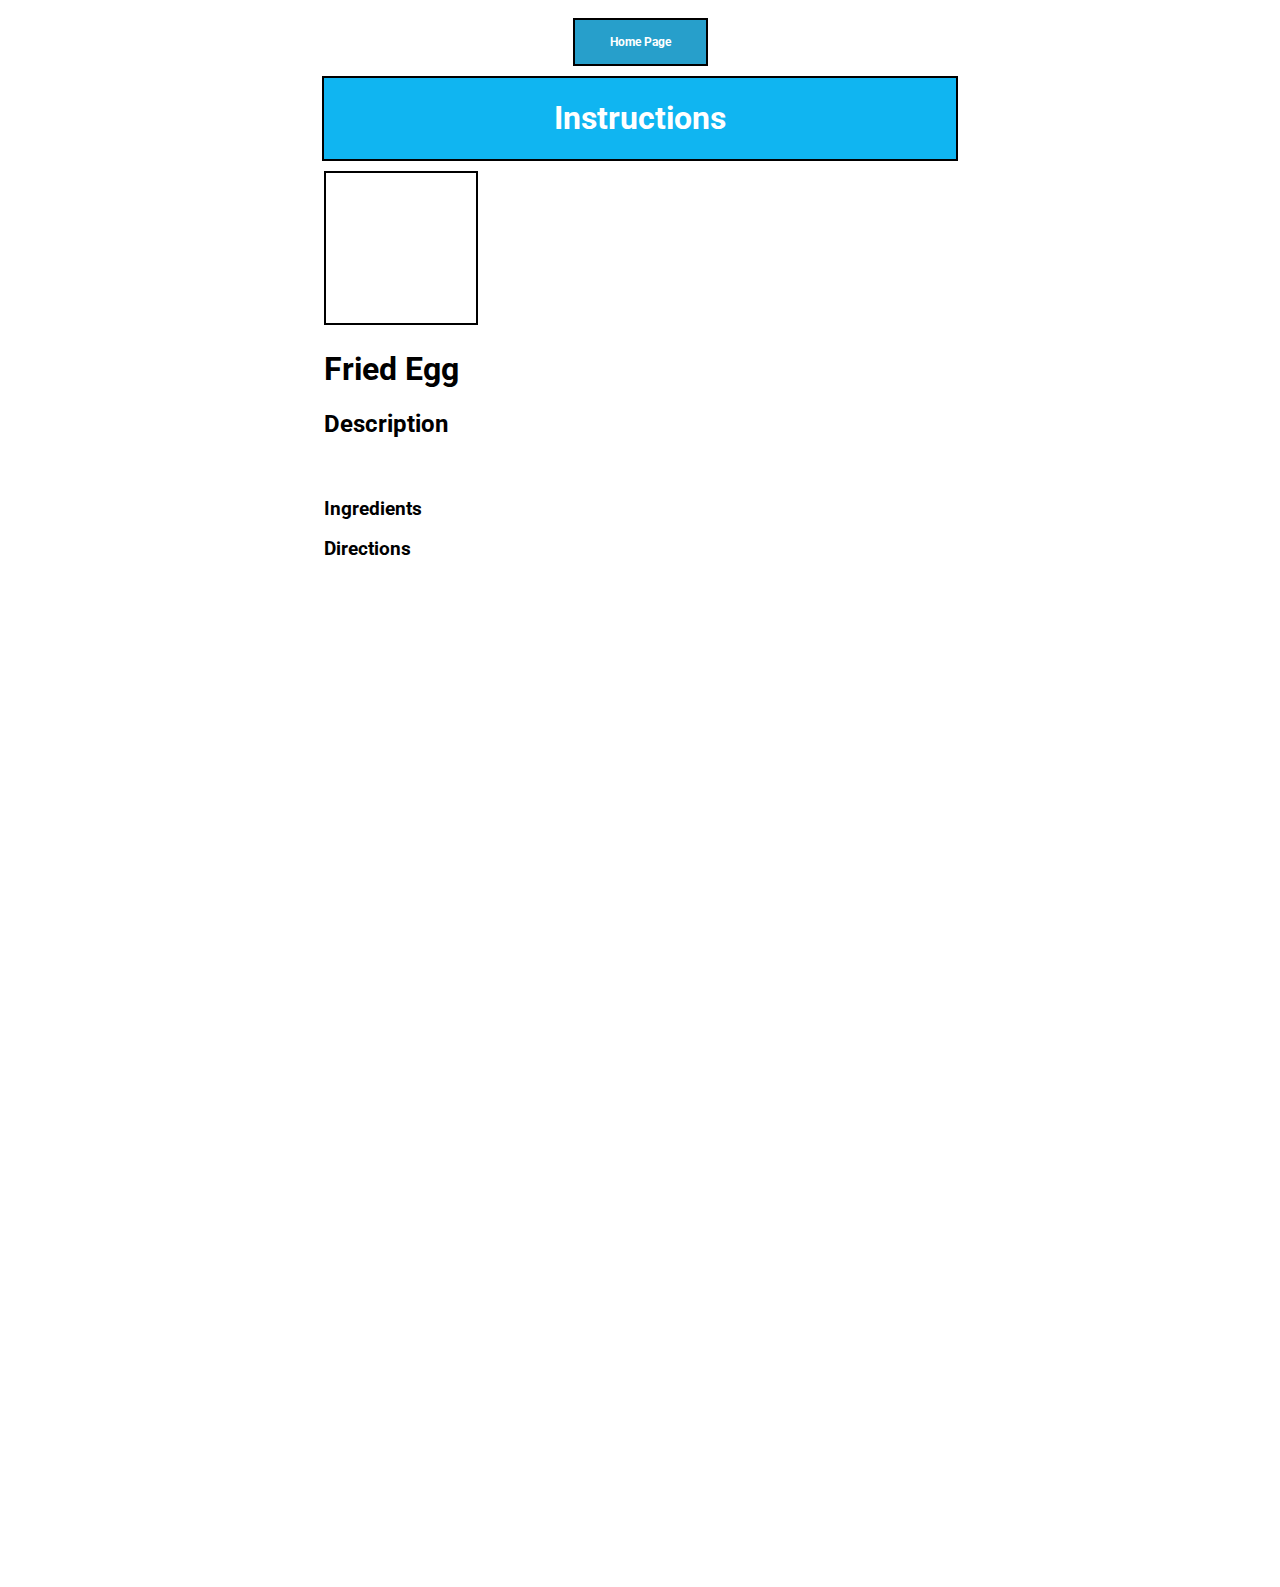
==== instructions.html @ cef1528d "commit 1" ====
<!DOCTYPE html>
<html>
    <head>
        <!-- connects css file to html file -->
        <link rel="stylesheet" href="styles.css">

        <!-- Sets the title in the tab -->
        <title>Instructions</title>

        <!-- imports roboto font -->
        <link rel="preconnect" href="https://fonts.googleapis.com">
        <link rel="preconnect" href="https://fonts.gstatic.com" crossorigin>
        <link href="https://fonts.googleapis.com/css2?family=Montserrat&family=Roboto:wght@400;500;700&display=swap" rel="stylesheet">
    </head>

    <body>
        <!-- navigation bar buttons -->
        <div class = "navigationButtonsDiv">
            <button class = "button" onClick="window.location.href='./index.html';">  
                Home Page
             </button> 
        </div>

        <div class = "title">
            <h1>Instructions</h1>
        </div>

        <div class = "body">
            <div id = "picture">

            </div>
            <div id = top> <!-- next to picture-->
                <h1>Fried Egg</h1>
                <h2>Description</h2>
            </div>
            <div id = bottom> <!-- below picture and description-->
                <h3>Ingredients</h3>
                <h3>Directions</h3>
            </div>
        </div>

    <body>

<html>
---- styles.css ----
body {
    font-family: 'Roboto', sans-serif;
    padding-bottom: 1000px;
}

.body {
    width: 50%;
    margin: 0 auto;
}

#picture {
    display: inline-block;
    height: 150px;
    width: 150px;
    border: 2px solid black;
    top: 0;
    left: 0;
}

#top {
    display: inline-block;
    height:150px;
    width: 500px;
}

.title {
    width: 50%;
    text-align: center;
    margin: 0 auto;
    background-color: #10b5f1;
    color: white;
    border: 2px solid black;  
    margin-bottom: 10px;  
}

.subtitle {
    text-align: center;
}
  
.ingredients {
    width: 50%;
    margin: 0 auto;
    border: 2px;
    display: flex;
    flex-direction: column;

}

.cbox {
    height: 25px;
    width: 25px;
    background-color: #eee;
    cursor: pointer;
}


.cboxContainer:hover input ~ .cbox {
    background-color: #10b5f1;
  }


.navigationButtonsDiv{
    width: 50%;
    text-align: center;
    margin: auto;
}

.button {
    border: 2px solid black;
    background-color: #279fcb;
    padding: 15px 35px;
    text-align: center;
    font-size: 12px;
    cursor: pointer;
    transition: 0.5s;
    font-family: 'Roboto', sans-serif;
    font-weight: 700;
    color: white;
    margin-top: 10px;
    margin-bottom: 10px;
}

.button:hover{
    background-color: #10b5f1;
}
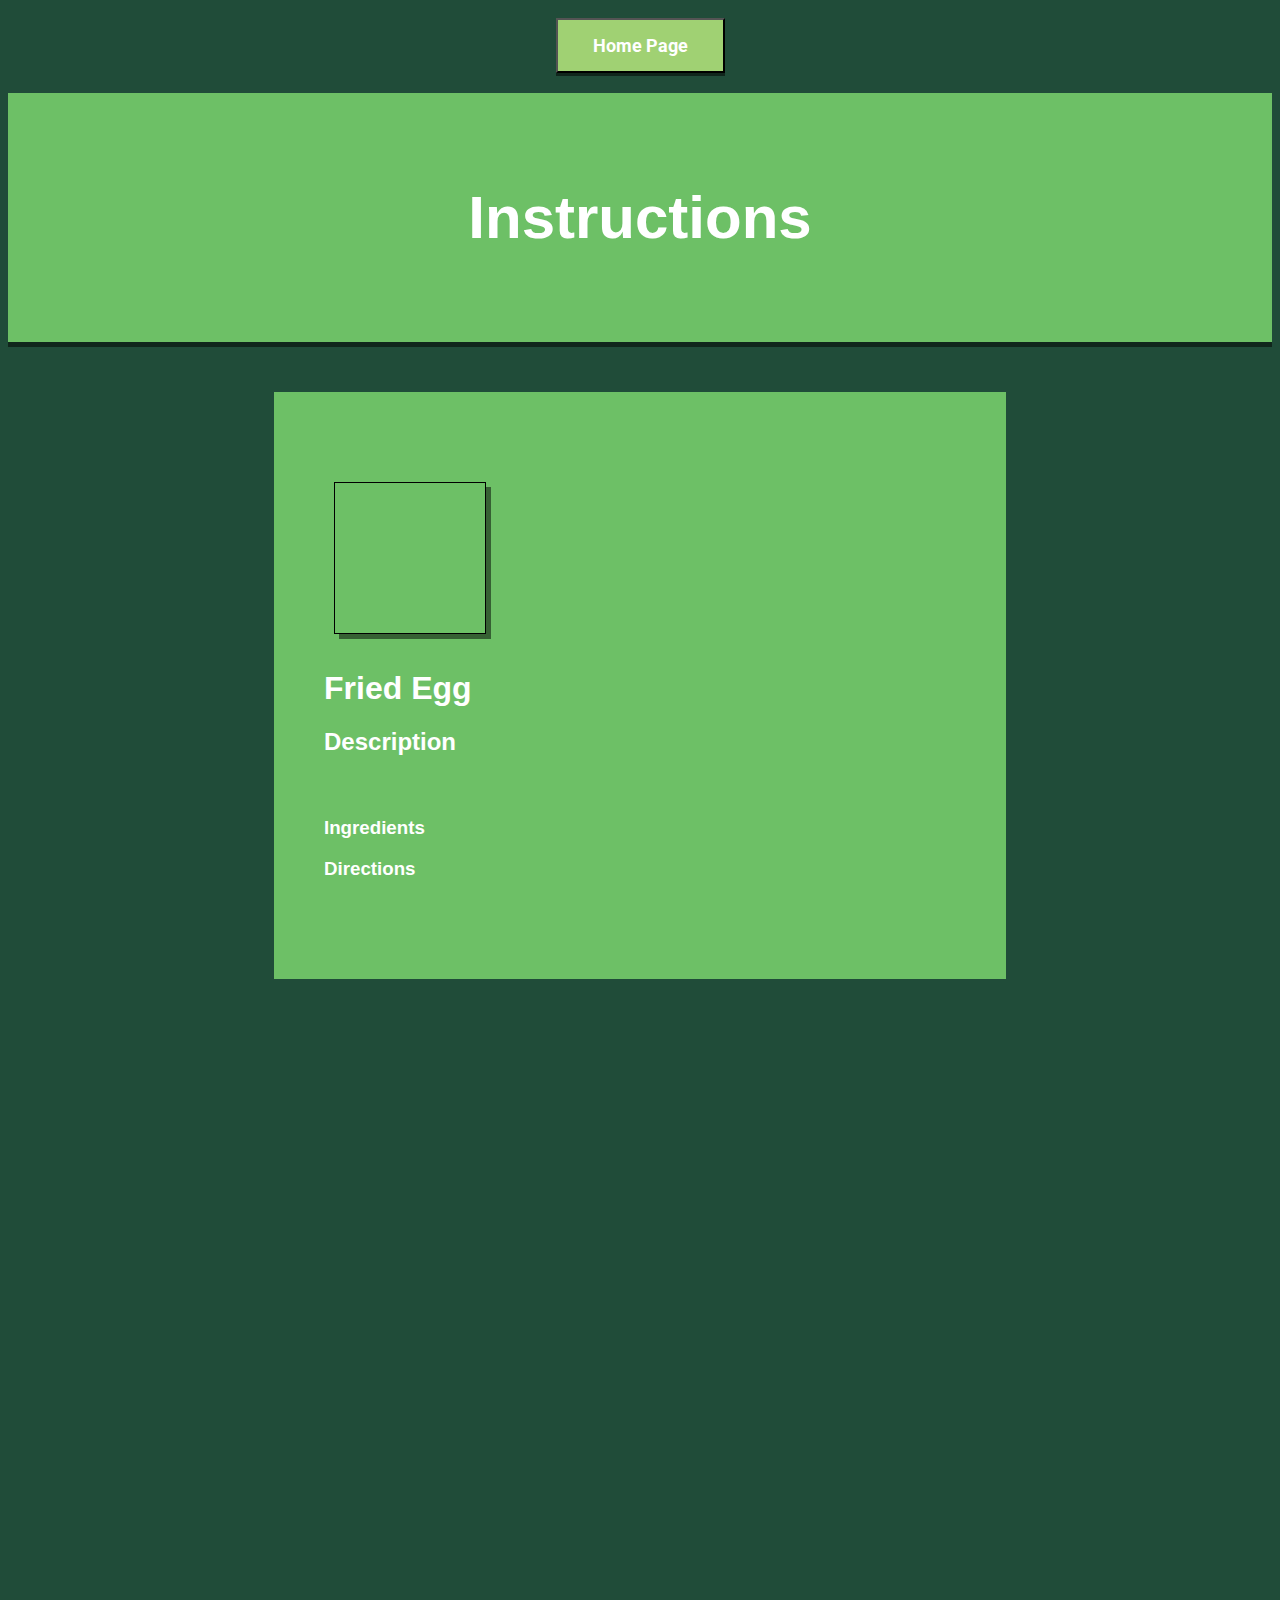
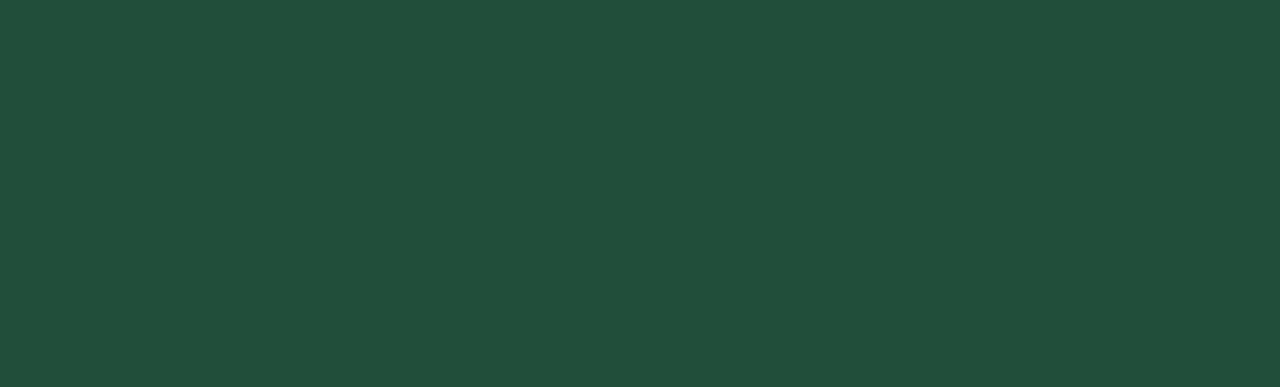
==== commit d7a9fa6c: "more style changes" ====
--- a/instructions.html
+++ b/instructions.html
@@ -25,7 +25,7 @@
             <h1>Instructions</h1>
         </div>
 
-        <div class = "body">
+        <div class = "frame">
             <div id = "picture">
 
             </div>
--- a/styles.css
+++ b/styles.css
@@ -1,40 +1,58 @@
+html {
+    font-family: Arial;
+}
 body {
-    font-family: 'Roboto', sans-serif;
     padding-bottom: 1000px;
+    background-color: rgb(32,76,57);
+    color: white;
 }
 
-.body {
+.frame {
     width: 50%;
     margin: 0 auto;
+    background-color: rgb(109,192,102);
+    padding: 80px 50px;
 }
 
 #picture {
     display: inline-block;
     height: 150px;
     width: 150px;
-    border: 2px solid black;
+    border: 1px solid black;
     top: 0;
     left: 0;
+    box-shadow: 5px 5px 0 rgba(0,0,0, .5);
+    margin: 10px 10px
 }
 
 #top {
     display: inline-block;
-    height:150px;
+    height: 150px;
     width: 500px;
 }
 
 .title {
-    width: 50%;
+    width: 100%;
+    font-size: 30px;
     text-align: center;
-    margin: 0 auto;
-    background-color: #10b5f1;
+    background-color: rgb(109,192,102);
     color: white;
-    border: 2px solid black;  
-    margin-bottom: 10px;  
+    margin-bottom: 50px;  
+    padding-top: 50px;
+    padding-bottom: 50px;
+    box-shadow: 0 5px 0 rgba(0,0,0, .5);
 }
 
 .subtitle {
     text-align: center;
+    width: 100%;
+    margin-bottom: 50px;
+}
+
+.subtitle-color {
+    background-color: rgb(109,192,102);
+    box-shadow: 0 5px 0 rgba(0,0,0, .5);
+    padding: 10px 50px;
 }
   
 .ingredients {
@@ -43,7 +61,6 @@
     border: 2px;
     display: flex;
     flex-direction: column;
-
 }
 
 .cbox {
@@ -51,6 +68,7 @@
     width: 25px;
     background-color: #eee;
     cursor: pointer;
+    margin-bottom: 20px;
 }
 
 
@@ -60,17 +78,16 @@
 
 
 .navigationButtonsDiv{
-    width: 50%;
+    width: 100%;
     text-align: center;
     margin: auto;
 }
 
 .button {
-    border: 2px solid black;
-    background-color: #279fcb;
+    background-color: rgb(160,209,115);
     padding: 15px 35px;
     text-align: center;
-    font-size: 12px;
+    font-size: 18px;
     cursor: pointer;
     transition: 0.5s;
     font-family: 'Roboto', sans-serif;
@@ -78,9 +95,18 @@
     color: white;
     margin-top: 10px;
     margin-bottom: 10px;
+    transition: background-color 0.15s, padding 0.1s;
+    box-shadow: 0 3px 0 rgba(0,0,0, .5);
+    margin-bottom: 20px;
 }
 
-.button:hover{
-    background-color: #10b5f1;
+.button:hover {
+    opacity: .5;
 }
 
+.button:active {
+    padding-left: 60px;
+    padding-right: 60px;
+    opacity: .3;
+}
+
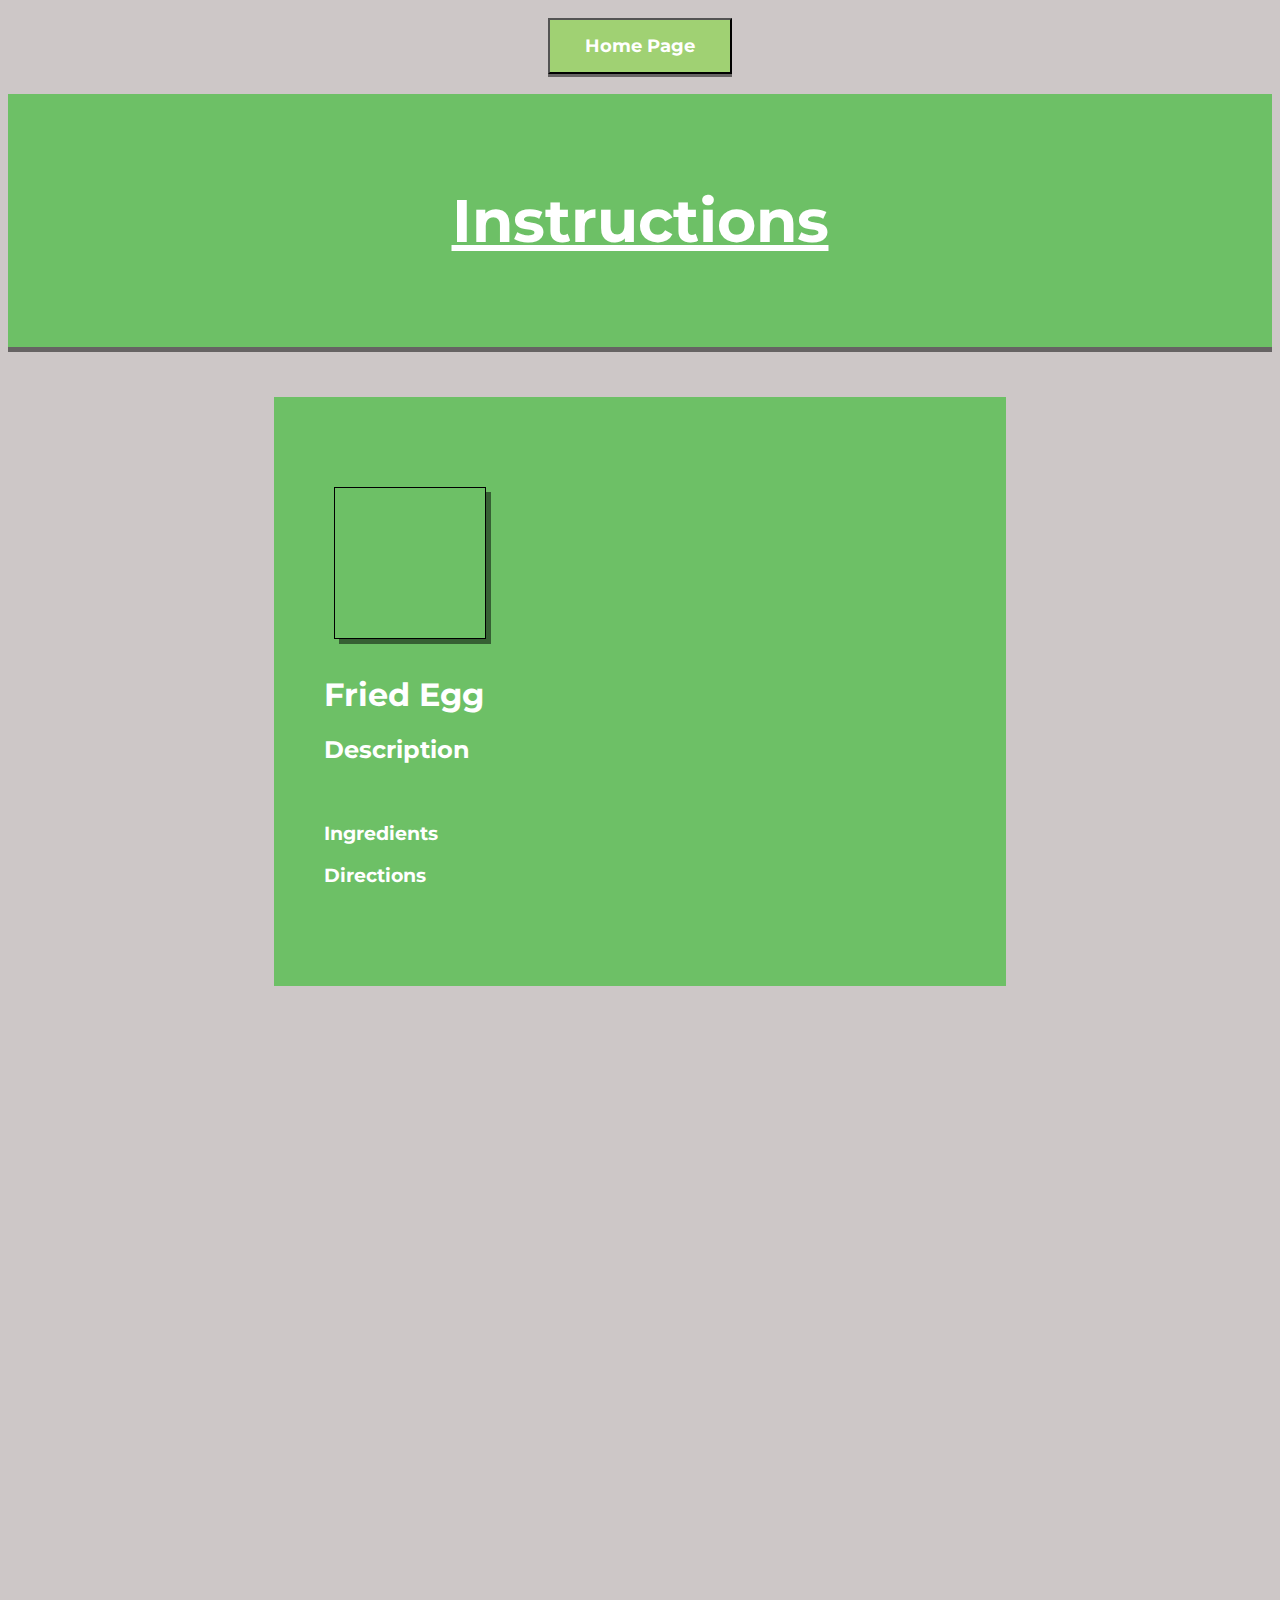
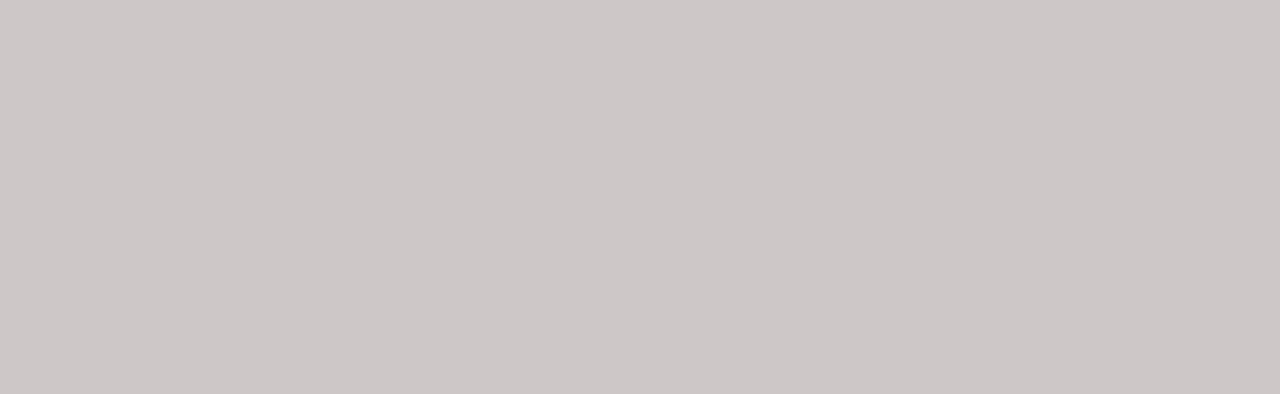
==== commit 1cd3299e: "slight design changes" ====
--- a/instructions.html
+++ b/instructions.html
@@ -7,7 +7,6 @@
         <!-- Sets the title in the tab -->
         <title>Instructions</title>
 
-        <!-- imports roboto font -->
         <link rel="preconnect" href="https://fonts.googleapis.com">
         <link rel="preconnect" href="https://fonts.gstatic.com" crossorigin>
         <link href="https://fonts.googleapis.com/css2?family=Montserrat&family=Roboto:wght@400;500;700&display=swap" rel="stylesheet">
--- a/styles.css
+++ b/styles.css
@@ -1,10 +1,8 @@
-html {
-    font-family: Arial;
-}
 body {
     padding-bottom: 1000px;
-    background-color: rgb(32,76,57);
+    background-color: rgb(205, 199, 199);
     color: white;
+    font-family: Montserrat;
 }
 
 .frame {
@@ -41,6 +39,7 @@
     padding-top: 50px;
     padding-bottom: 50px;
     box-shadow: 0 5px 0 rgba(0,0,0, .5);
+    text-decoration: underline;
 }
 
 .subtitle {
@@ -61,6 +60,10 @@
     border: 2px;
     display: flex;
     flex-direction: column;
+    background-color: rgb(109,192,102);
+    box-shadow: 0 5px 0 rgba(0,0,0, .5);
+    margin-bottom: 50px;
+    padding: 20px 50px;
 }
 
 .cbox {
@@ -69,12 +72,15 @@
     background-color: #eee;
     cursor: pointer;
     margin-bottom: 20px;
+    box-shadow: 0 3px 0 rgba(0,0,0, .5);
+    margin-bottom: 0px;
+    margin-top: 5px;
 }
 
 
 .cboxContainer:hover input ~ .cbox {
     background-color: #10b5f1;
-  }
+}
 
 
 .navigationButtonsDiv{
@@ -84,13 +90,12 @@
 }
 
 .button {
+    font-family: Montserrat;
     background-color: rgb(160,209,115);
     padding: 15px 35px;
     text-align: center;
     font-size: 18px;
     cursor: pointer;
-    transition: 0.5s;
-    font-family: 'Roboto', sans-serif;
     font-weight: 700;
     color: white;
     margin-top: 10px;
@@ -110,3 +115,4 @@
     opacity: .3;
 }
 
+
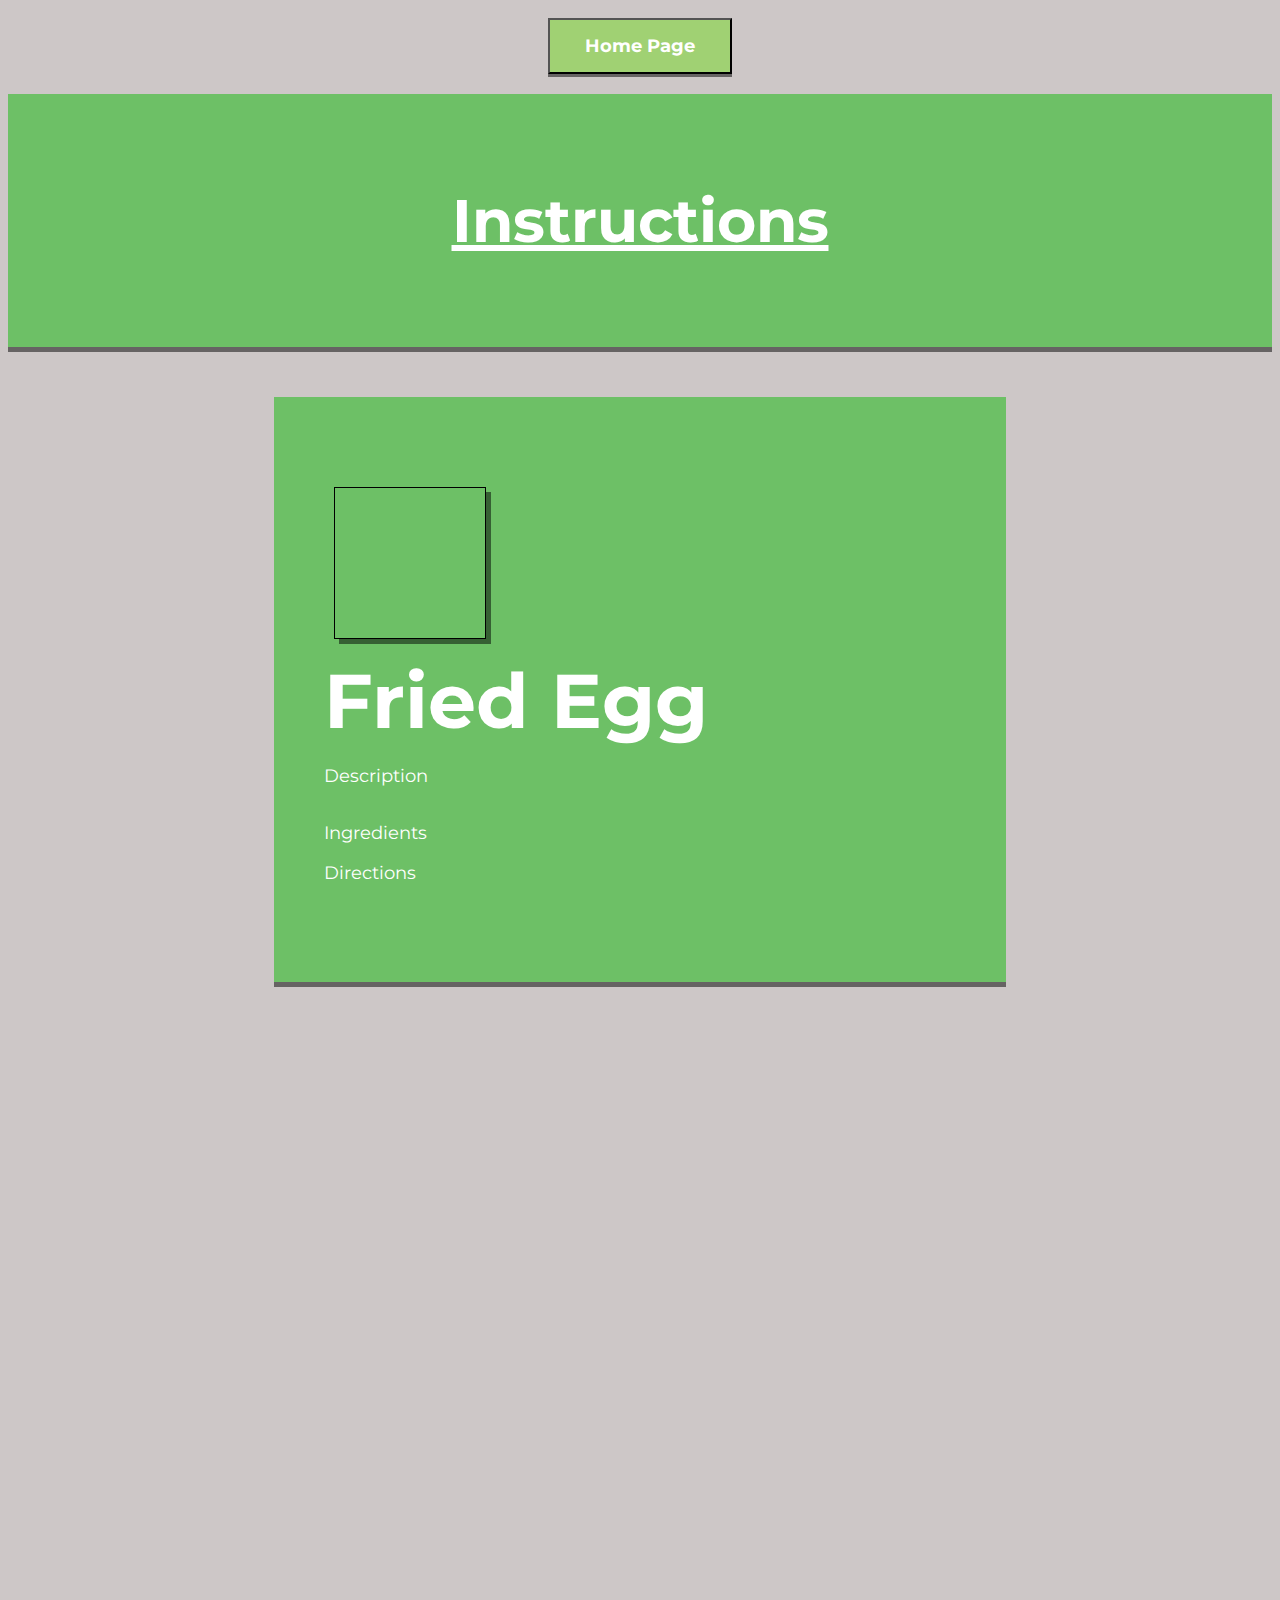
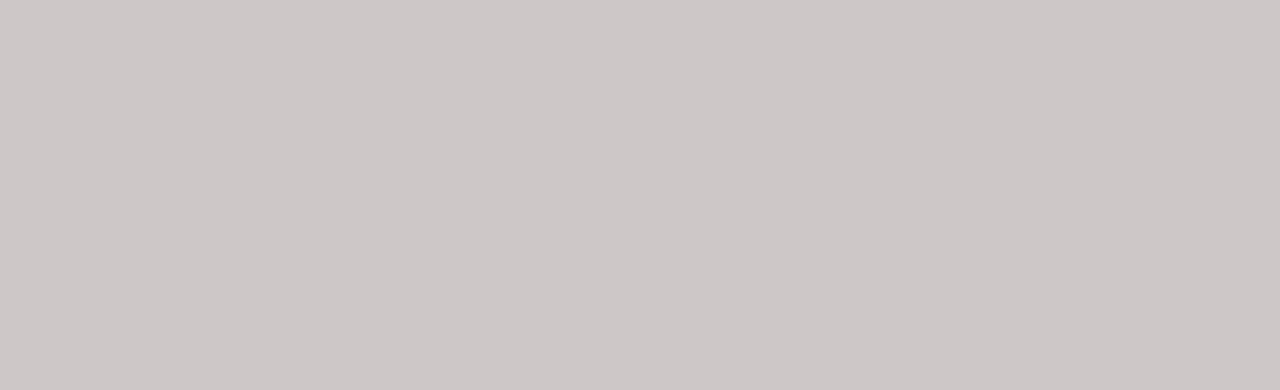
==== commit ed9cd4e5: "slight style changes" ====
--- a/instructions.html
+++ b/instructions.html
@@ -29,12 +29,12 @@
 
             </div>
             <div id = top> <!-- next to picture-->
-                <h1>Fried Egg</h1>
-                <h2>Description</h2>
+                <p class="dish-name">Fried Egg</p>
+                <p>Description</p>
             </div>
             <div id = bottom> <!-- below picture and description-->
-                <h3>Ingredients</h3>
-                <h3>Directions</h3>
+                <p>Ingredients</p>
+                <p>Directions</p>
             </div>
         </div>
 
--- a/styles.css
+++ b/styles.css
@@ -3,13 +3,16 @@
     background-color: rgb(205, 199, 199);
     color: white;
     font-family: Montserrat;
+    font-size: 18px;
 }
 
-.frame {
+.frame {      
     width: 50%;
     margin: 0 auto;
     background-color: rgb(109,192,102);
     padding: 80px 50px;
+    box-shadow: 0 5px 0 rgba(0,0,0, .5);
+    word-wrap: break-word
 }
 
 #picture {
@@ -115,4 +118,10 @@
     opacity: .3;
 }
 
+.dish-name {
+    font-weight: bold;
+    font-size: 76px;
+    margin-bottom: 0px;
+    margin-top: 0px;
+}
 
